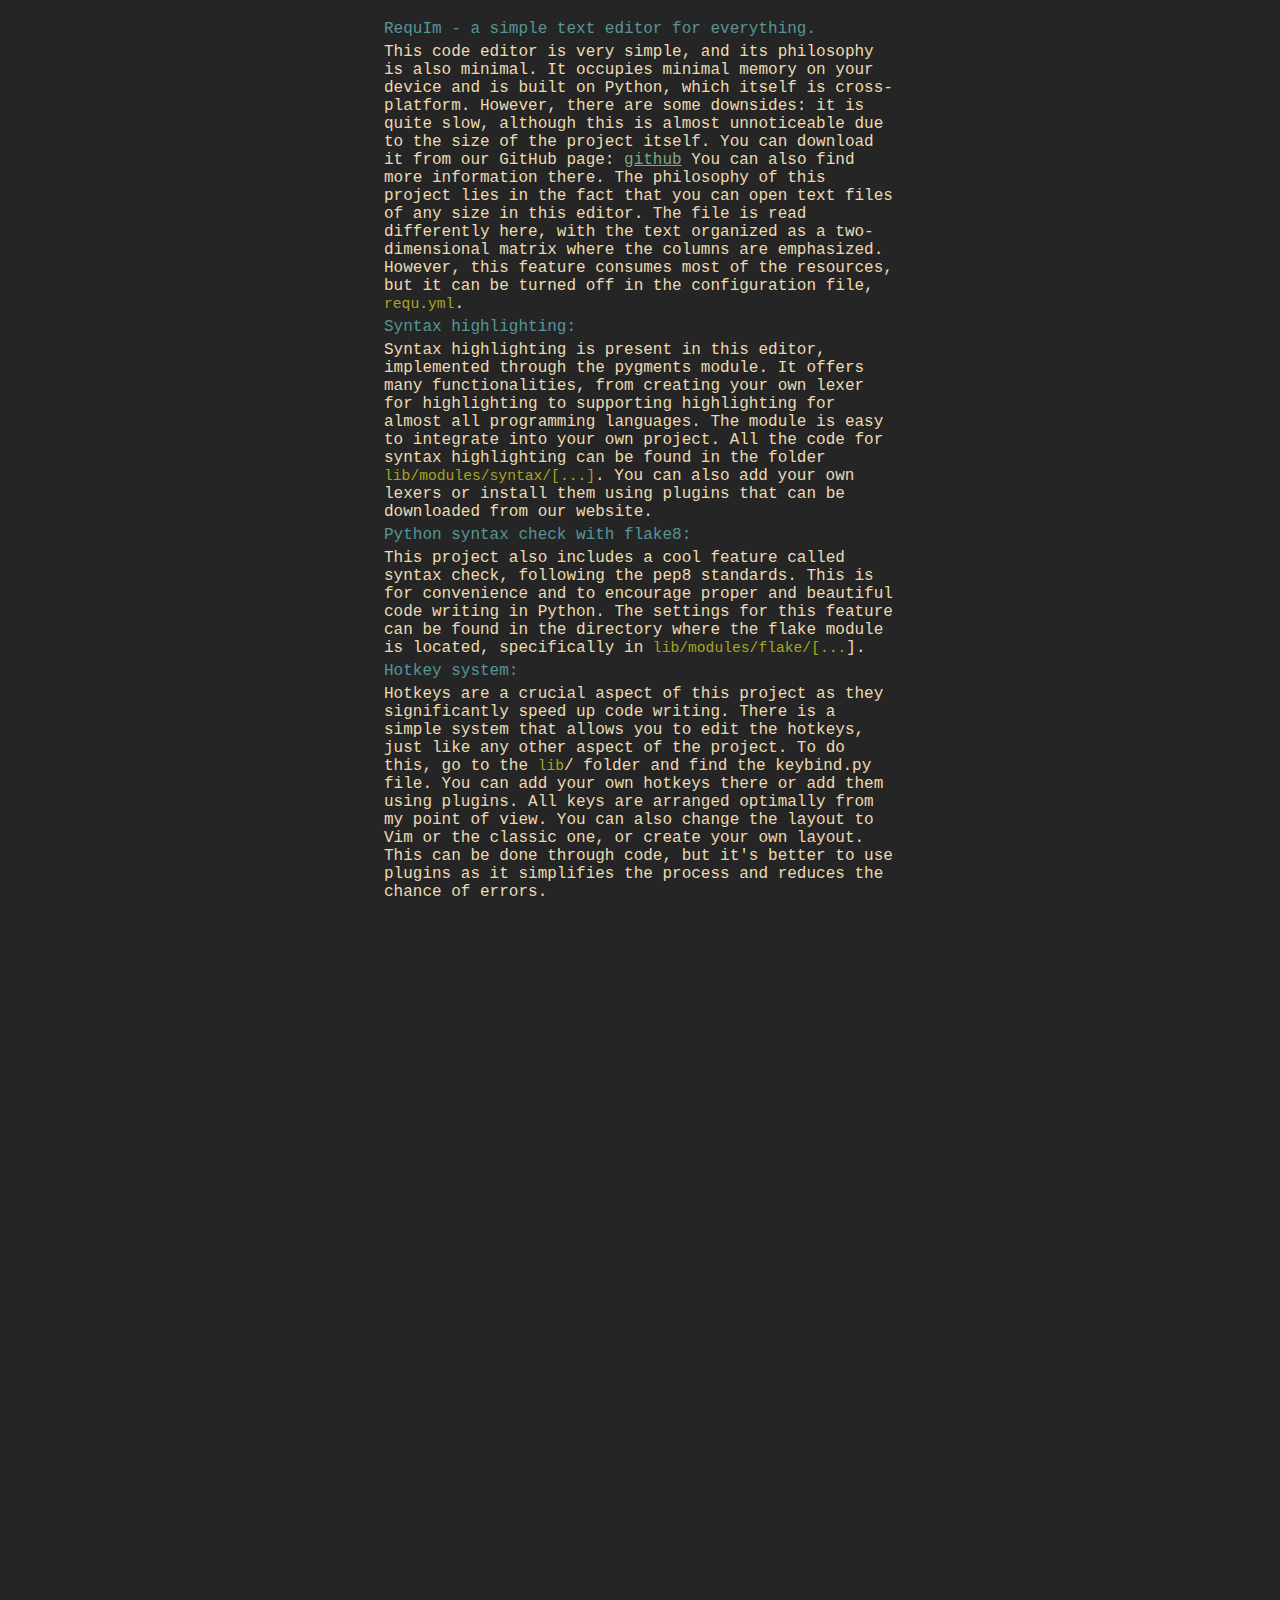
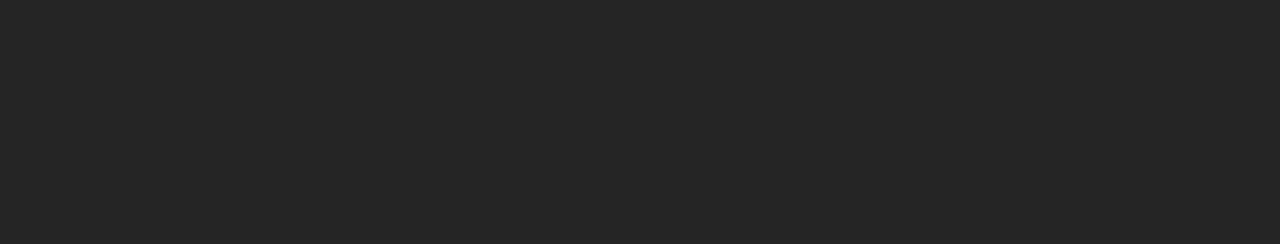
==== web/index.html @ 32c77f1a "upload 1.23.16" ====
<!DOCTYPE html>
<html lang="en">
    <head>
        <meta charset="UTF-8">
        <meta http-equiv="X-UA-Compatible" content="IE=edge">
        <meta name="viewport" content="width=device-width, initial-scale=1.0">
        <title>RequIm : Your Editor</title>
        <link rel="stylesheet" href="./styles/style.css">
        <meta name="description" content="Documentation for the requiem code editor, so important information">
        <meta name="keywords" content="regim, editor, fast, light, simple">
        <meta name="author" content="RequIm">
        <meta http-equiv="Content-Language" content="en">
        <meta name="robots" content="index, follow">
        <link rel="icon" href="favicon.ico" type="image/x-icon">
        <meta property="og:title" content="RequIm : Your Editor">
        <meta property="og:description" content="Documentation for the requiem code editor, so important information">
    </head>
    <body>
        <main class="main">
            <div class="main-content">
                <h1>RequIm - a simple text editor for everything.</h1>
                <span>
                    This code editor is very simple, and its philosophy is also minimal. 
                    It occupies minimal memory on your device and is built on Python, 
                    which itself is cross-platform. However, there are some downsides: 
                    it is quite slow, although this is almost unnoticeable due to the 
                    size of the project itself. You can download it from our GitHub 
                    page: <a href="https://github.com/requiep/requ-im.">github</a> You can also find more 
                    information there. The philosophy of this project lies in the 
                    fact that you can open text files of any size in this editor. 
                    The file is read differently here, with the text organized as a 
                    two-dimensional matrix where the columns are emphasized. However, 
                    this feature consumes most of the resources, but it can be turned 
                    off in the configuration file, <code>requ.yml</code>.
                </span>
                <h1>Syntax highlighting:</h1>
                <span>
                    Syntax highlighting is present in this editor, implemented through
                    the pygments module. It offers many functionalities, from creating 
                    your own lexer for highlighting to supporting highlighting for 
                    almost all programming languages. The module is easy to integrate 
                    into your own project. All the code for syntax highlighting can be 
                    found in the folder <code>lib/modules/syntax/[...]</code>. You can also add your 
                    own lexers or install them using plugins that can be downloaded
                    from our website.
                </span>
                <h1>Python syntax check with flake8:</h1>
                <span>
                    This project also includes a cool feature called syntax check, 
                    following the pep8 standards. This is for convenience and to 
                    encourage proper and beautiful code writing in Python. The settings 
                    for this feature can be found in the directory where the flake 
                    module is located, specifically in <code>lib/modules/flake/[...</code>].
                </span>
                <h1>Hotkey system:</h1>
                <span>
                    Hotkeys are a crucial aspect of this project as they significantly 
                    speed up code writing. There is a simple system that allows you to 
                    edit the hotkeys, just like any other aspect of the project. To do 
                    this, go to the <code>lib</code>/ folder and find the keybind.py file. You can 
                    add your own hotkeys there or add them using plugins. All keys are 
                    arranged optimally from my point of view. You can also change the 
                    layout to Vim or the classic one, or create your own layout. This 
                    can be done through code, but it's better to use plugins as it 
                    simplifies the process and reduces the chance of errors.
                </span>
                <h1>Plugin system:</h1>
                <span>
                    This project supports plugins, which work in a simple manner. 
                    A plugin is just a piece of code that takes arguments and interacts
                    with the existing code. Creating plugins is straightforward. 
                    You need to create a Python class object and write an <code>__init__</code>
                    function that accepts <code>*args.</code> Then, you can access the elements 
                    through indexes. For example, the first element passed via <code>*args</code>
                    is a dictionary that contains editor elements such as the file manager, 
                    syntax highlighting, configurations, and the editor class itself.
                </span><br>
                <div class="sep"></div>
                <span>
                    You can move through the file with the help of the cursor, as well as with the arrows on
                    keyboard and letters : down : Ctrl+A, up : Ctrl+K<br><br>

                    You can also move around the file using the mouse, but also through the keys
                    for example: To the end of the file: Ctrl+L, to the beginning of the text: Ctrl+B<br><br>

                    You can also move around the line using the keys : Line Left : Ctrl+D,
                    right line : Ctrl+T, Delete line : Ctrl+R<br><br>

                    Find the right word in the file : Ctrl+F, update flake8 for python : Ctrl+E<br><br>

                    Save file with Ctrl+S, create new file with Ctrl+N<br><br>

                    Close editor : Ctrl+Q<br><br>
                </span>
                <div class="sep"></div>
                <h1>Social Links:</h1>
                <span>
                    <a href="https://github.com/requiep/requ-im">GitHub</a> : repository of this project, there you can find all the information you need, or ask<br> 
                </span>
                <h1>Project Links:</h1>
                <span>
                    <a href="https://github.com/requiep/requ-im/blob/main/CHANGELOG.md">Changelog</a> : Here you can find all changes for all versions<br>
                    <a href="https://github.com/requiep/requ-im/blob/main/LICENSE">License</a> : Here you can find the license that must be observed<br>
                </span>
                <h1>More information links:</h1>
                <span>
                    <a href="https://github.com/requiep/requ-im/blob/main/docs/wiki.md">Wiki</a> : Wiki file, there you can find everything you need related to the project, with code and examples
                </span>
            </div>
        </main>
    </body>
</html>
---- web/styles/style.css ----
:root {
    --background: #252525;
    --foreground: #ecdbb2;
    --red: #d73925;
    --blue: #549699;
    --green: #a8a521;
    --yellow: #dfa82a;
    --cyan: #79aa7d;
    --magenta: #bf7897;
}

* {
    transition: 0.2s;
    padding: 0px;
    margin: 0px;
    color: var(--foreground);
    box-sizing: border-box;
    text-decoration: none;
    font-family: monospace, sans-serif;
    font-size: 12pt;
    font-weight: 400;
}html, body {
    width: 100%;
    background-color: var(--background);
    height: 100%;
    overflow-y: auto;
    scroll-behavior: smooth;
    overflow-x: hidden;
}.sep {
    width: 100%;
    height: 1px;
    margin: 10px 0px;
    border: 1px dashed var(--blue);
}

.main {
    width: 100%;
    height: 100%;
    margin-top: 20px;
    margin-bottom: 40px;
}.main-content {
    width: 40%;
    margin: auto;
}

h1, h2 {
    color: var(--blue);
    margin: 5px 0px;
}p {
    color: var(--foreground);
}b {
    color: var(--foreground);
    font-weight: 900;
}i {
    color: var(--foreground);
    font-style: italic;
}a {
    text-decoration: underline;
    color: var(--cyan);
}a:hover {
    filter: brightness(0.75);
}code {
    color: var(--green);
    font-size: 11pt;
}span {
    word-wrap: break-word;
}

@media only screen and (max-width: 600px) {
    .main-content {
        width: 90%;
    }
}
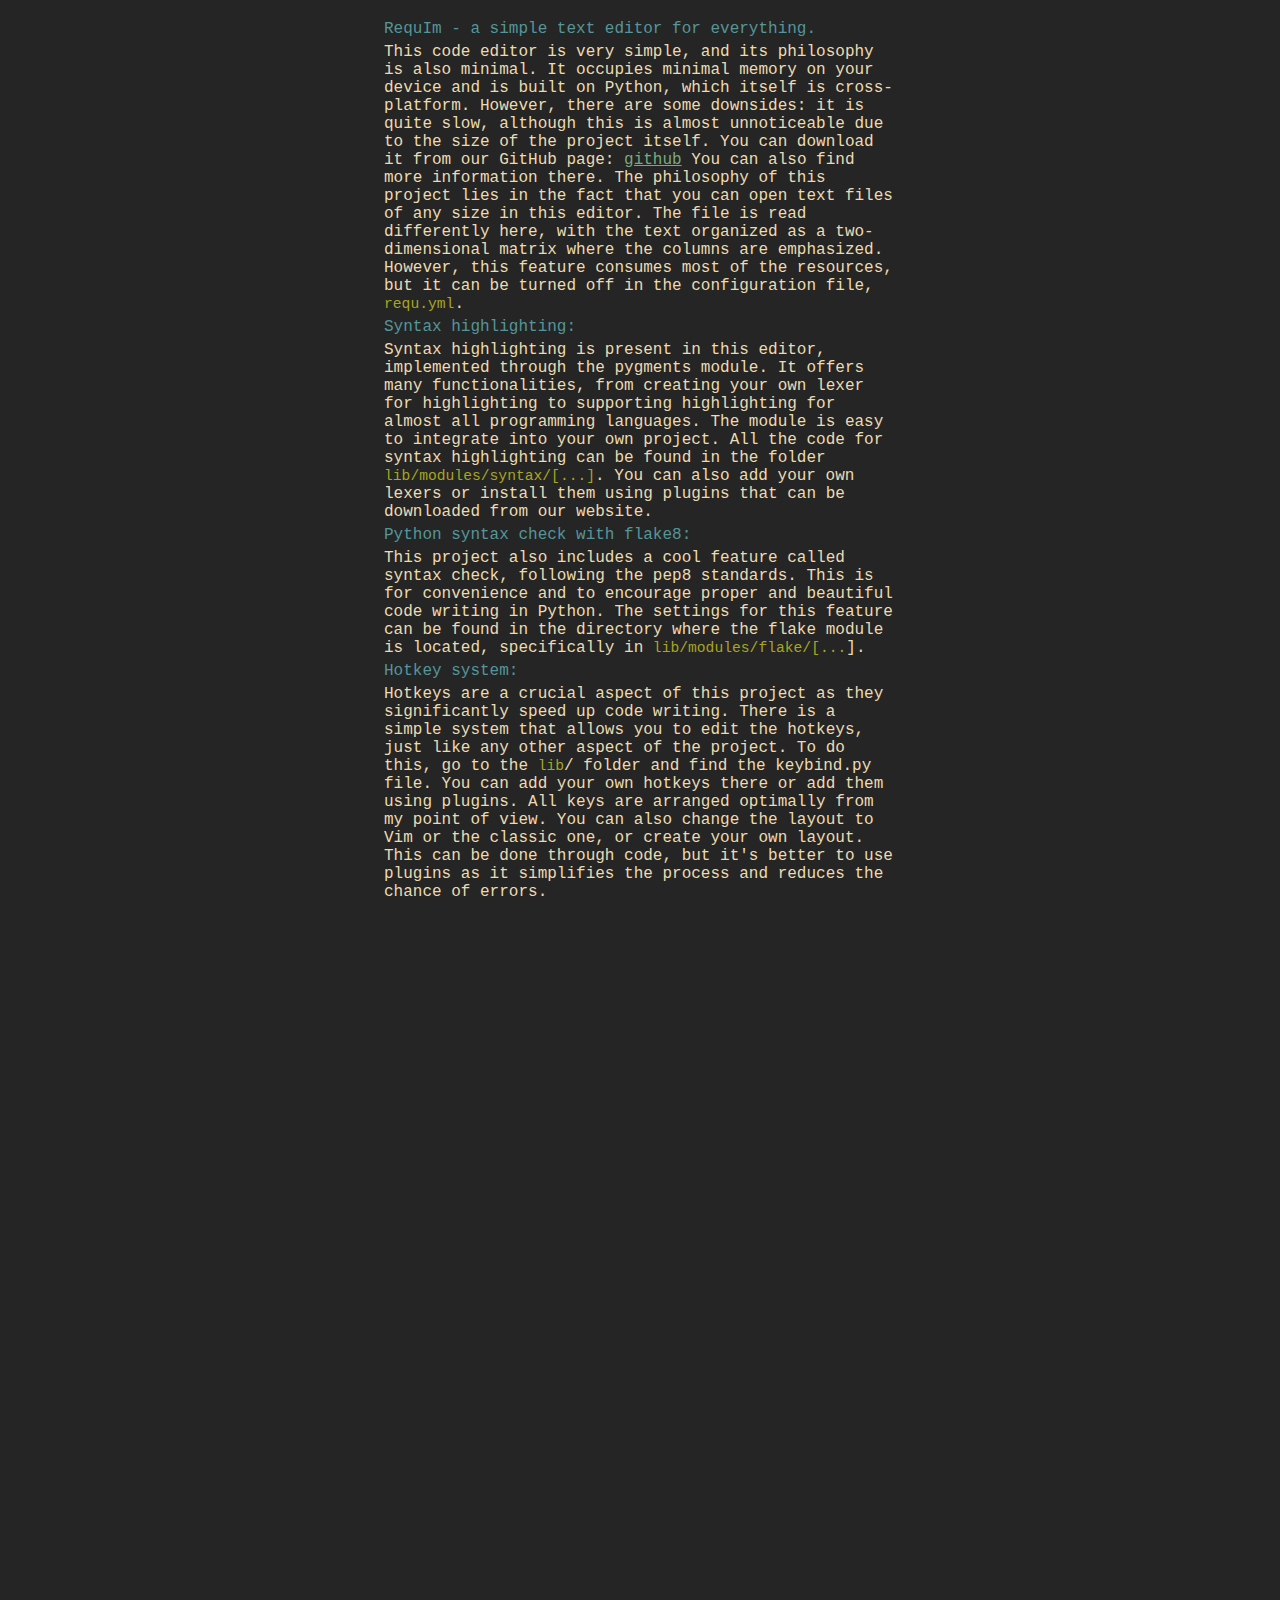
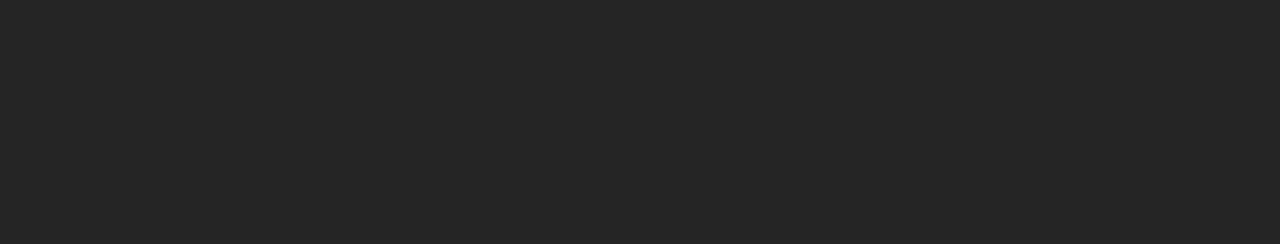
==== commit 6d1ce7e8: "patch 1.23.17" ====
--- a/web/index.html
+++ b/web/index.html
@@ -11,7 +11,7 @@
         <meta name="author" content="RequIm">
         <meta http-equiv="Content-Language" content="en">
         <meta name="robots" content="index, follow">
-        <link rel="icon" href="favicon.ico" type="image/x-icon">
+        <link rel="icon" href="./favicon.ico" type="image/x-icon">
         <meta property="og:title" content="RequIm : Your Editor">
         <meta property="og:description" content="Documentation for the requiem code editor, so important information">
     </head>
